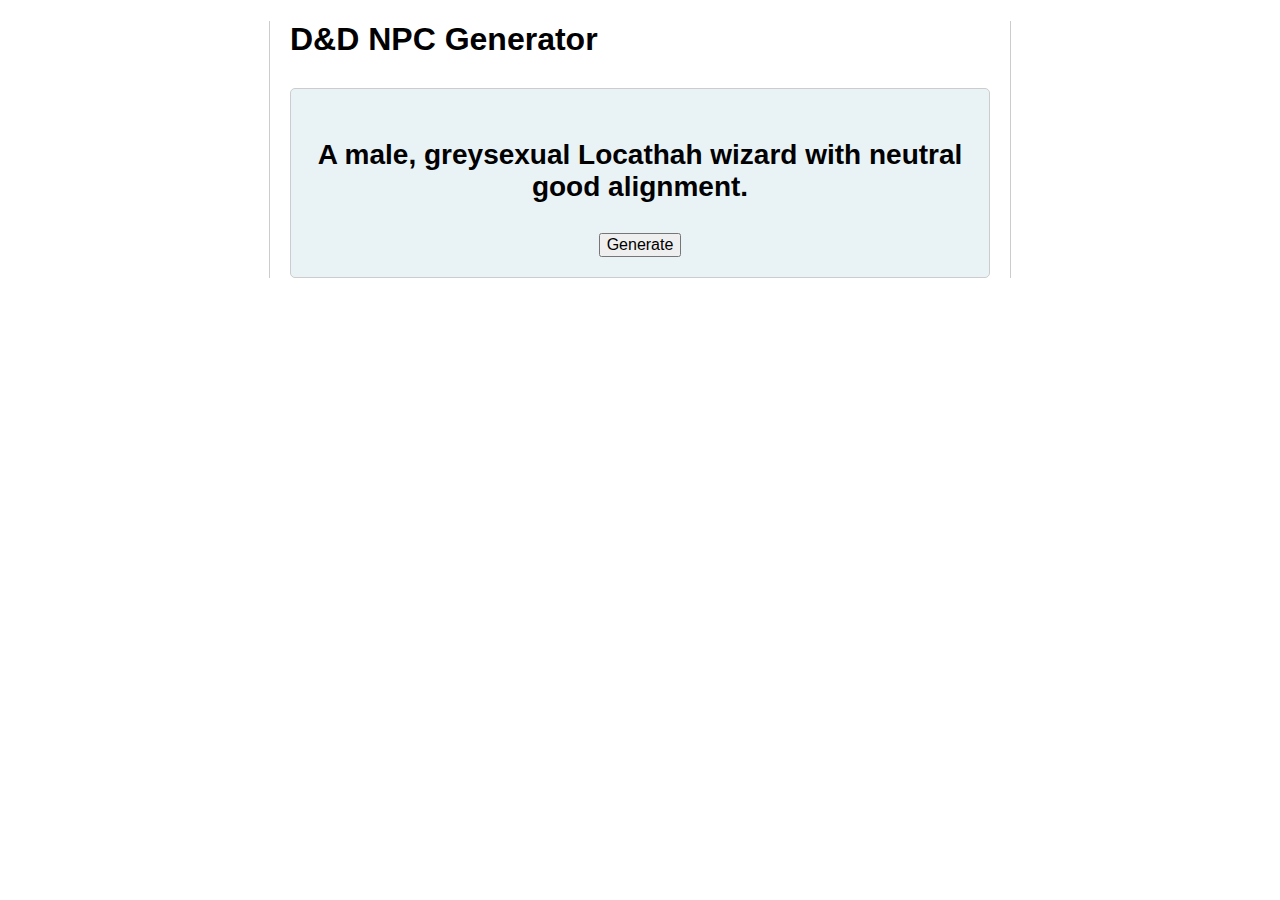
==== generators/dnd-generator.html @ 623cda28 "Establish initial generator repository" ====
<!DOCTYPE html PUBLIC "-//W3C//DTD XHTML 1.1//EN" 
        "http://www.w3.org/TR/xhtml11/DTD/xhtml11.dtd">	
<html xmlns="http://www.w3.org/1999/xhtml" xml:lang="en" lang="en">
<head>
	<meta http-equiv="Content-Type" content="text/html; charset=utf-8" />
	<title>DND NPC Generator</title>
	<meta name="description" content="A do it yourself name generator from online-generators.com" />
	
	
	
	<!-- The Generator script. You can move the script to an external file for better overview -->
	<script type="text/javascript">	
	/*  Online Name Generators v.1.0 script is  made by Niels Gamborg webmaster at online-generator.com.  
	*    The script is  free (as in "free speech" and also as in "free beer") in anyway. Use it after you own likings.
	*    Peace and love. :)
	*/	
		function generator(){
			// Add your own words to the wordlist. Be carefull to obey the showed syntax
			
			var wordlist1 = ["female","trans-female","nonbinary","trans-male","male"];
			
			var wordlist2 = ["abrosexual","allosexual","androsexual","asexual","autosexual","bisexual","demisexual","homosexual","greysexual","gynesexual","omnisexual","monosexual","polysexual","queer","spectrasexual","heterosexual","skoliosexual","lithosexual"];

			var wordlist3 =
["Dragonborn","Hill Dwarf","Mountain Dwarf","High Elf","Wood Elf","Drow","Forest Gnome","Rock Gnome","Lightfoot Halfling","Stout Halfling","Half-Orc","Human","Aasimar","Eladrin Elf","Fallen Aasimar","Aasimar Protector","Aasimar Scourge","Bugbear","Firbolg","Goblin","Goliath","Hobgoblin","Kenku","Kobold","Lizardfolk","Orc","Tabaxi","Triton","Yuan-Ti Pureblood","Duergar Dwarf","Sea Elf","Shadar-Kai Elf","Githyanki","Githzerai","Deep Gnome","Asmodeus Tiefling","Beelzebub Tiefling","Dispater Tiefling","Fierna Tiefling","Glasya Tiefling","Levistus Tiefling","Mammon Tiefling","Mephistopheles Tiefling","Zariel Tiefling","Aarokocra","Air Genasi","Earth Genasi","Fire Genasi","Water Genasi","Acquatic Half-Elf","Drow Half-Elf","High Half-Elf","Wood Half-Elf","Ghostwise Halfling","Centaur","Loxodon","Minotaur","Simi Hybrid","Vedalken","Verdan","Changeling","Mark of Warding Dwarf","Mark of Shadow Elf","Mark of Scribing Gnome","Mark of Detection Half-Elf","Mark of Storm Half-Elf","Mark of Finding Orc","Mark of Healing Halfling","Mark of Hospitality Halfling","Mark of Finding Human","Mark of Handling Human","Mark of Making Human","Mark of Passage Human","Mark of Sentinel Human","Kalashtar","Beasthide Shifter","Longtooth Shifter","Swiftstride Shifter","Wildhunt Shifter","Warforged","Draconblood Dragonborn","Ravenite Dragonborn","Pallid Elf","Lotusden Halfling","Leonin","Minotaur","Satyr","Dankwood Gobling","Locathah","Grung","Tortle","Aereni Elf","Valenar Elf","Haredon"];

			var wordlist4 =
["lawful good","lawful neutral","lawful evil","neutral good","true neutral","neutral evil","chaotic good","chaotic neutral","chaotic evil"];

			var wordlist5 =
["artificer","barbarian","bard","cleric","druid","fighter","monk","paladin","ranger","rogue","sorcerer","warlock","wizard"];

		
			// Random numbers are made 
			var randomNumber1 = parseInt(Math.random() * wordlist1.length);
			var randomNumber2 = parseInt(Math.random() * wordlist2.length);
			var randomNumber3 = parseInt(Math.random() * wordlist3.length);
			var randomNumber4 = parseInt(Math.random() * wordlist4.length);
			var randomNumber5 = parseInt(Math.random() * wordlist5.length);
			
			var name = "A " + wordlist1[randomNumber1]
			+ ", " + wordlist2[randomNumber2]
		 + " " + wordlist3[randomNumber3] + " " + wordlist5[randomNumber5] + " with " + wordlist4[randomNumber4] + " alignment."		
			
			//alert(name); //Remove first to slashes to alert the name
			
			//If there's already a name it is removed  
			if(document.getElementById("result")){
				document.getElementById("placeholder").removeChild(document.getElementById("result"));
			}
			// A div element is created to show the generated name. The Name is added as a textnode. Textnode is added to the placeholder.
			var element = document.createElement("div");
			element.setAttribute("id", "result");
			element.appendChild(document.createTextNode(name));
			document.getElementById("placeholder").appendChild(element);
		}		
	</script>
	
	
	
	<!-- Stylesheet. Change styles here. You can move the stylesheet to a extern file for better overview -->
	<style type="text/css">
		body{font-family: arial, serif;}
		#wrapper{border-left:1px solid #cccccc;border-right:1px solid #cccccc;margin:0 auto;padding: 0 20px;width: 700px}
		#generator{background:#e9f3f6;border:1px solid #cccccc;margin:30px 0;font-size:28px;font-weight:bold;padding:50px 0 20px;text-align:center;-moz-border-radius: 5px;-webkit-border-radius: 5px;}
		#generator input{font-size:16px;font-weight:normal;margin-top: 30px}
		#footer{font-size: 10px; color: #999; margin: 30px 0 0 0;}
		#footer a{color:#999}
	</style>
	
	
</head>
<body onload="generator()">
	<div id="wrapper">
		
		<!-- Change the text to your needs -->
		<h1>D&D NPC Generator</h1>
		
		
		<!-- The generator result and button. Change text on the button by changing button value. Be carefull changing ID's in this part -->
		<div id="generator" >
			<div id="placeholder"></div>
			<input type="button" value="Generate" onclick="generator()" />		
		</div>
		
		<!--  Change the text to your needs -->
		
		</div>
	</div>
</body>
</html>
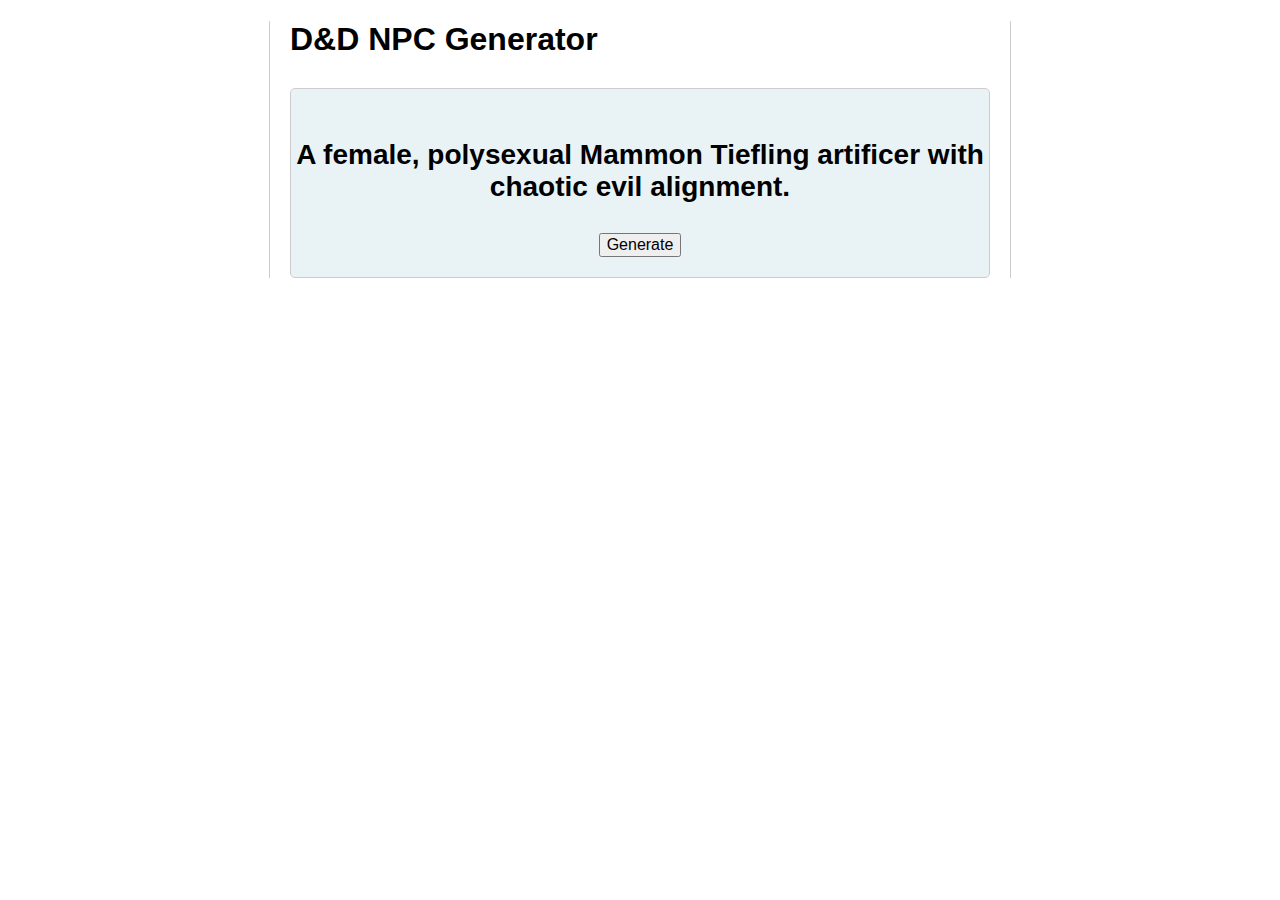
==== commit a99c37d3: "Fix spelling error in DND generator" ====
--- a/generators/dnd-generator.html
+++ b/generators/dnd-generator.html
@@ -22,7 +22,7 @@
 			var wordlist2 = ["abrosexual","allosexual","androsexual","asexual","autosexual","bisexual","demisexual","homosexual","greysexual","gynesexual","omnisexual","monosexual","polysexual","queer","spectrasexual","heterosexual","skoliosexual","lithosexual"];
 
 			var wordlist3 =
-["Dragonborn","Hill Dwarf","Mountain Dwarf","High Elf","Wood Elf","Drow","Forest Gnome","Rock Gnome","Lightfoot Halfling","Stout Halfling","Half-Orc","Human","Aasimar","Eladrin Elf","Fallen Aasimar","Aasimar Protector","Aasimar Scourge","Bugbear","Firbolg","Goblin","Goliath","Hobgoblin","Kenku","Kobold","Lizardfolk","Orc","Tabaxi","Triton","Yuan-Ti Pureblood","Duergar Dwarf","Sea Elf","Shadar-Kai Elf","Githyanki","Githzerai","Deep Gnome","Asmodeus Tiefling","Beelzebub Tiefling","Dispater Tiefling","Fierna Tiefling","Glasya Tiefling","Levistus Tiefling","Mammon Tiefling","Mephistopheles Tiefling","Zariel Tiefling","Aarokocra","Air Genasi","Earth Genasi","Fire Genasi","Water Genasi","Acquatic Half-Elf","Drow Half-Elf","High Half-Elf","Wood Half-Elf","Ghostwise Halfling","Centaur","Loxodon","Minotaur","Simi Hybrid","Vedalken","Verdan","Changeling","Mark of Warding Dwarf","Mark of Shadow Elf","Mark of Scribing Gnome","Mark of Detection Half-Elf","Mark of Storm Half-Elf","Mark of Finding Orc","Mark of Healing Halfling","Mark of Hospitality Halfling","Mark of Finding Human","Mark of Handling Human","Mark of Making Human","Mark of Passage Human","Mark of Sentinel Human","Kalashtar","Beasthide Shifter","Longtooth Shifter","Swiftstride Shifter","Wildhunt Shifter","Warforged","Draconblood Dragonborn","Ravenite Dragonborn","Pallid Elf","Lotusden Halfling","Leonin","Minotaur","Satyr","Dankwood Gobling","Locathah","Grung","Tortle","Aereni Elf","Valenar Elf","Haredon"];
+["Dragonborn","Hill Dwarf","Mountain Dwarf","High Elf","Wood Elf","Drow","Forest Gnome","Rock Gnome","Lightfoot Halfling","Stout Halfling","Half-Orc","Human","Aasimar","Eladrin Elf","Fallen Aasimar","Aasimar Protector","Aasimar Scourge","Bugbear","Firbolg","Goblin","Goliath","Hobgoblin","Kenku","Kobold","Lizardfolk","Orc","Tabaxi","Triton","Yuan-Ti Pureblood","Duergar Dwarf","Sea Elf","Shadar-Kai Elf","Githyanki","Githzerai","Deep Gnome","Asmodeus Tiefling","Beelzebub Tiefling","Dispater Tiefling","Fierna Tiefling","Glasya Tiefling","Levistus Tiefling","Mammon Tiefling","Mephistopheles Tiefling","Zariel Tiefling","Aarokocra","Air Genasi","Earth Genasi","Fire Genasi","Water Genasi","Acquatic Half-Elf","Drow Half-Elf","High Half-Elf","Wood Half-Elf","Ghostwise Halfling","Centaur","Loxodon","Minotaur","Simi Hybrid","Vedalken","Verdan","Changeling","Mark of Warding Dwarf","Mark of Shadow Elf","Mark of Scribing Gnome","Mark of Detection Half-Elf","Mark of Storm Half-Elf","Mark of Finding Orc","Mark of Healing Halfling","Mark of Hospitality Halfling","Mark of Finding Human","Mark of Handling Human","Mark of Making Human","Mark of Passage Human","Mark of Sentinel Human","Kalashtar","Beasthide Shifter","Longtooth Shifter","Swiftstride Shifter","Wildhunt Shifter","Warforged","Draconblood Dragonborn","Ravenite Dragonborn","Pallid Elf","Lotusden Halfling","Leonin","Minotaur","Satyr","Dankwood Gobling","Locathah","Grung","Tortle","Aereni Elf","Valenar Elf","Harengon"];
 
 			var wordlist4 =
 ["lawful good","lawful neutral","lawful evil","neutral good","true neutral","neutral evil","chaotic good","chaotic neutral","chaotic evil"];
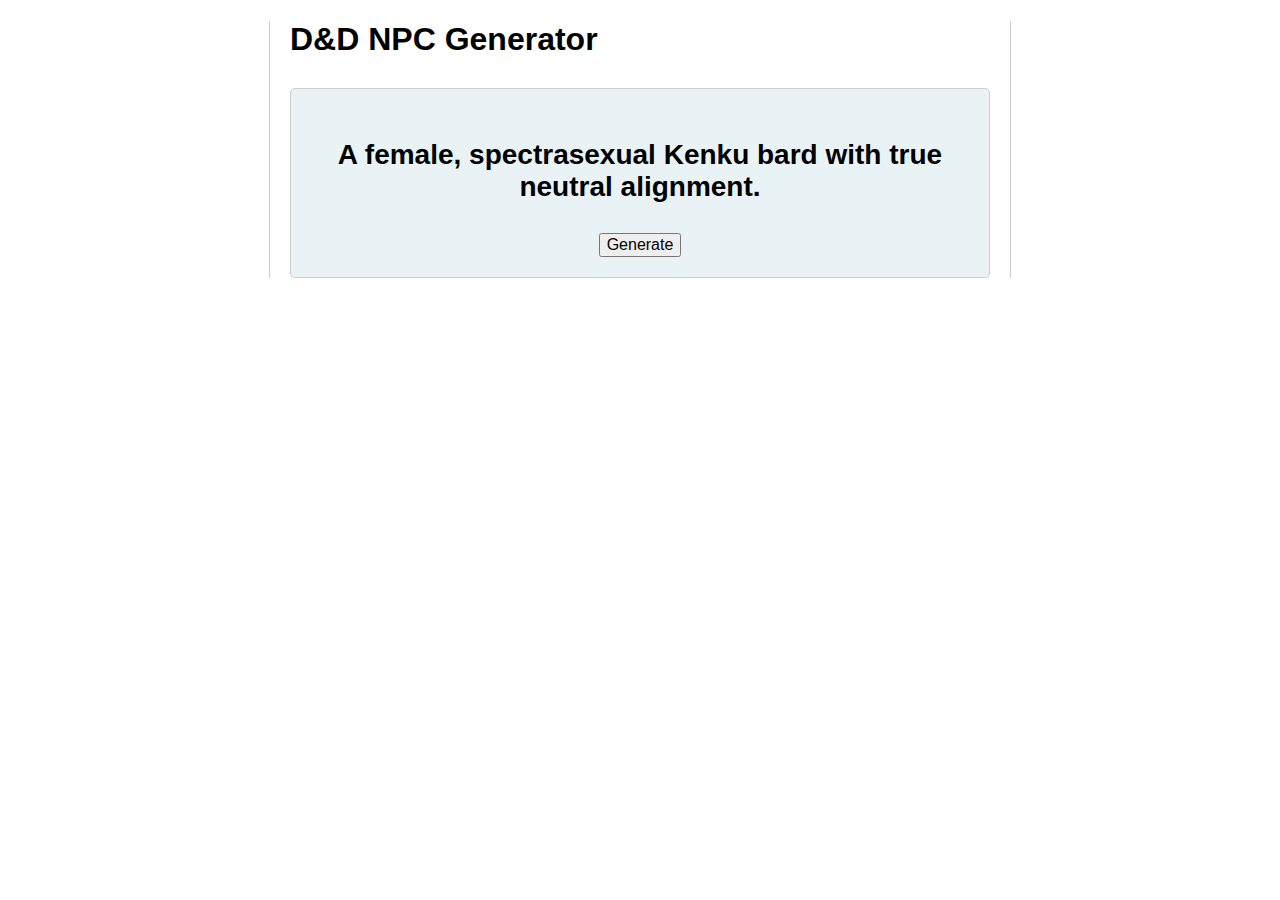
==== commit c72fb3df: "Fix spelling error" ====
--- a/generators/dnd-generator.html
+++ b/generators/dnd-generator.html
@@ -22,7 +22,7 @@
 			var wordlist2 = ["abrosexual","allosexual","androsexual","asexual","autosexual","bisexual","demisexual","homosexual","greysexual","gynesexual","omnisexual","monosexual","polysexual","queer","spectrasexual","heterosexual","skoliosexual","lithosexual"];
 
 			var wordlist3 =
-["Dragonborn","Hill Dwarf","Mountain Dwarf","High Elf","Wood Elf","Drow","Forest Gnome","Rock Gnome","Lightfoot Halfling","Stout Halfling","Half-Orc","Human","Aasimar","Eladrin Elf","Fallen Aasimar","Aasimar Protector","Aasimar Scourge","Bugbear","Firbolg","Goblin","Goliath","Hobgoblin","Kenku","Kobold","Lizardfolk","Orc","Tabaxi","Triton","Yuan-Ti Pureblood","Duergar Dwarf","Sea Elf","Shadar-Kai Elf","Githyanki","Githzerai","Deep Gnome","Asmodeus Tiefling","Beelzebub Tiefling","Dispater Tiefling","Fierna Tiefling","Glasya Tiefling","Levistus Tiefling","Mammon Tiefling","Mephistopheles Tiefling","Zariel Tiefling","Aarokocra","Air Genasi","Earth Genasi","Fire Genasi","Water Genasi","Acquatic Half-Elf","Drow Half-Elf","High Half-Elf","Wood Half-Elf","Ghostwise Halfling","Centaur","Loxodon","Minotaur","Simi Hybrid","Vedalken","Verdan","Changeling","Mark of Warding Dwarf","Mark of Shadow Elf","Mark of Scribing Gnome","Mark of Detection Half-Elf","Mark of Storm Half-Elf","Mark of Finding Orc","Mark of Healing Halfling","Mark of Hospitality Halfling","Mark of Finding Human","Mark of Handling Human","Mark of Making Human","Mark of Passage Human","Mark of Sentinel Human","Kalashtar","Beasthide Shifter","Longtooth Shifter","Swiftstride Shifter","Wildhunt Shifter","Warforged","Draconblood Dragonborn","Ravenite Dragonborn","Pallid Elf","Lotusden Halfling","Leonin","Minotaur","Satyr","Dankwood Gobling","Locathah","Grung","Tortle","Aereni Elf","Valenar Elf","Harengon"];
+["Dragonborn","Hill Dwarf","Mountain Dwarf","High Elf","Wood Elf","Drow","Forest Gnome","Rock Gnome","Lightfoot Halfling","Stout Halfling","Half-Orc","Human","Aasimar","Eladrin Elf","Fallen Aasimar","Aasimar Protector","Aasimar Scourge","Bugbear","Firbolg","Goblin","Goliath","Hobgoblin","Kenku","Kobold","Lizardfolk","Orc","Tabaxi","Triton","Yuan-Ti Pureblood","Duergar Dwarf","Sea Elf","Shadar-Kai Elf","Githyanki","Githzerai","Deep Gnome","Asmodeus Tiefling","Beelzebub Tiefling","Dispater Tiefling","Fierna Tiefling","Glasya Tiefling","Levistus Tiefling","Mammon Tiefling","Mephistopheles Tiefling","Zariel Tiefling","Aarokocra","Air Genasi","Earth Genasi","Fire Genasi","Water Genasi","Aquatic Half-Elf","Drow Half-Elf","High Half-Elf","Wood Half-Elf","Ghostwise Halfling","Centaur","Loxodon","Minotaur","Simi Hybrid","Vedalken","Verdan","Changeling","Mark of Warding Dwarf","Mark of Shadow Elf","Mark of Scribing Gnome","Mark of Detection Half-Elf","Mark of Storm Half-Elf","Mark of Finding Orc","Mark of Healing Halfling","Mark of Hospitality Halfling","Mark of Finding Human","Mark of Handling Human","Mark of Making Human","Mark of Passage Human","Mark of Sentinel Human","Kalashtar","Beasthide Shifter","Longtooth Shifter","Swiftstride Shifter","Wildhunt Shifter","Warforged","Draconblood Dragonborn","Ravenite Dragonborn","Pallid Elf","Lotusden Halfling","Leonin","Minotaur","Satyr","Dankwood Gobling","Locathah","Grung","Tortle","Aereni Elf","Valenar Elf","Harengon"];
 
 			var wordlist4 =
 ["lawful good","lawful neutral","lawful evil","neutral good","true neutral","neutral evil","chaotic good","chaotic neutral","chaotic evil"];
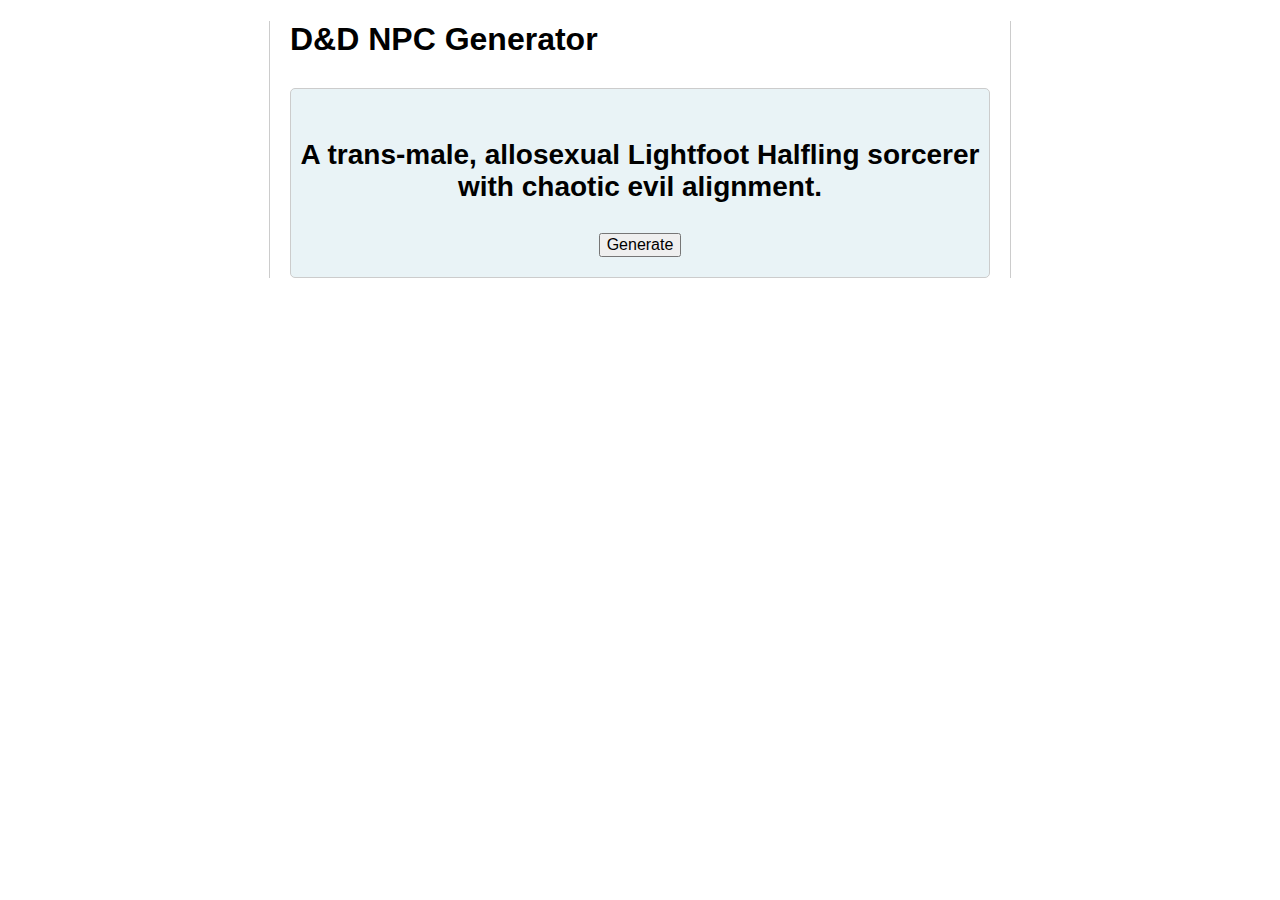
==== commit 8478a147: "Fix a typo" ====
--- a/generators/dnd-generator.html
+++ b/generators/dnd-generator.html
@@ -22,7 +22,7 @@
 			var wordlist2 = ["abrosexual","allosexual","androsexual","asexual","autosexual","bisexual","demisexual","homosexual","greysexual","gynesexual","omnisexual","monosexual","polysexual","queer","spectrasexual","heterosexual","skoliosexual","lithosexual"];
 
 			var wordlist3 =
-["Dragonborn","Hill Dwarf","Mountain Dwarf","High Elf","Wood Elf","Drow","Forest Gnome","Rock Gnome","Lightfoot Halfling","Stout Halfling","Half-Orc","Human","Aasimar","Eladrin Elf","Fallen Aasimar","Aasimar Protector","Aasimar Scourge","Bugbear","Firbolg","Goblin","Goliath","Hobgoblin","Kenku","Kobold","Lizardfolk","Orc","Tabaxi","Triton","Yuan-Ti Pureblood","Duergar Dwarf","Sea Elf","Shadar-Kai Elf","Githyanki","Githzerai","Deep Gnome","Asmodeus Tiefling","Beelzebub Tiefling","Dispater Tiefling","Fierna Tiefling","Glasya Tiefling","Levistus Tiefling","Mammon Tiefling","Mephistopheles Tiefling","Zariel Tiefling","Aarokocra","Air Genasi","Earth Genasi","Fire Genasi","Water Genasi","Aquatic Half-Elf","Drow Half-Elf","High Half-Elf","Wood Half-Elf","Ghostwise Halfling","Centaur","Loxodon","Minotaur","Simi Hybrid","Vedalken","Verdan","Changeling","Mark of Warding Dwarf","Mark of Shadow Elf","Mark of Scribing Gnome","Mark of Detection Half-Elf","Mark of Storm Half-Elf","Mark of Finding Orc","Mark of Healing Halfling","Mark of Hospitality Halfling","Mark of Finding Human","Mark of Handling Human","Mark of Making Human","Mark of Passage Human","Mark of Sentinel Human","Kalashtar","Beasthide Shifter","Longtooth Shifter","Swiftstride Shifter","Wildhunt Shifter","Warforged","Draconblood Dragonborn","Ravenite Dragonborn","Pallid Elf","Lotusden Halfling","Leonin","Minotaur","Satyr","Dankwood Gobling","Locathah","Grung","Tortle","Aereni Elf","Valenar Elf","Harengon"];
+["Dragonborn","Hill Dwarf","Mountain Dwarf","High Elf","Wood Elf","Drow","Forest Gnome","Rock Gnome","Lightfoot Halfling","Stout Halfling","Half-Orc","Human","Aasimar","Eladrin Elf","Fallen Aasimar","Aasimar Protector","Aasimar Scourge","Bugbear","Firbolg","Goblin","Goliath","Hobgoblin","Kenku","Kobold","Lizardfolk","Orc","Tabaxi","Triton","Yuan-Ti Pureblood","Duergar Dwarf","Sea Elf","Shadar-Kai Elf","Githyanki","Githzerai","Deep Gnome","Asmodeus Tiefling","Beelzebub Tiefling","Dispater Tiefling","Fierna Tiefling","Glasya Tiefling","Levistus Tiefling","Mammon Tiefling","Mephistopheles Tiefling","Zariel Tiefling","Aarokocra","Air Genasi","Earth Genasi","Fire Genasi","Water Genasi","Aquatic Half-Elf","Drow Half-Elf","High Half-Elf","Wood Half-Elf","Ghostwise Halfling","Centaur","Loxodon","Minotaur","Simi Hybrid","Vedalken","Verdan","Changeling","Mark of Warding Dwarf","Mark of Shadow Elf","Mark of Scribing Gnome","Mark of Detection Half-Elf","Mark of Storm Half-Elf","Mark of Finding Orc","Mark of Healing Halfling","Mark of Hospitality Halfling","Mark of Finding Human","Mark of Handling Human","Mark of Making Human","Mark of Passage Human","Mark of Sentinel Human","Kalashtar","Beasthide Shifter","Longtooth Shifter","Swiftstride Shifter","Wildhunt Shifter","Warforged","Draconblood Dragonborn","Ravenite Dragonborn","Pallid Elf","Lotusden Halfling","Leonin","Minotaur","Satyr","Dankwood Goblin","Locathah","Grung","Tortle","Aereni Elf","Valenar Elf","Harengon"];
 
 			var wordlist4 =
 ["lawful good","lawful neutral","lawful evil","neutral good","true neutral","neutral evil","chaotic good","chaotic neutral","chaotic evil"];
